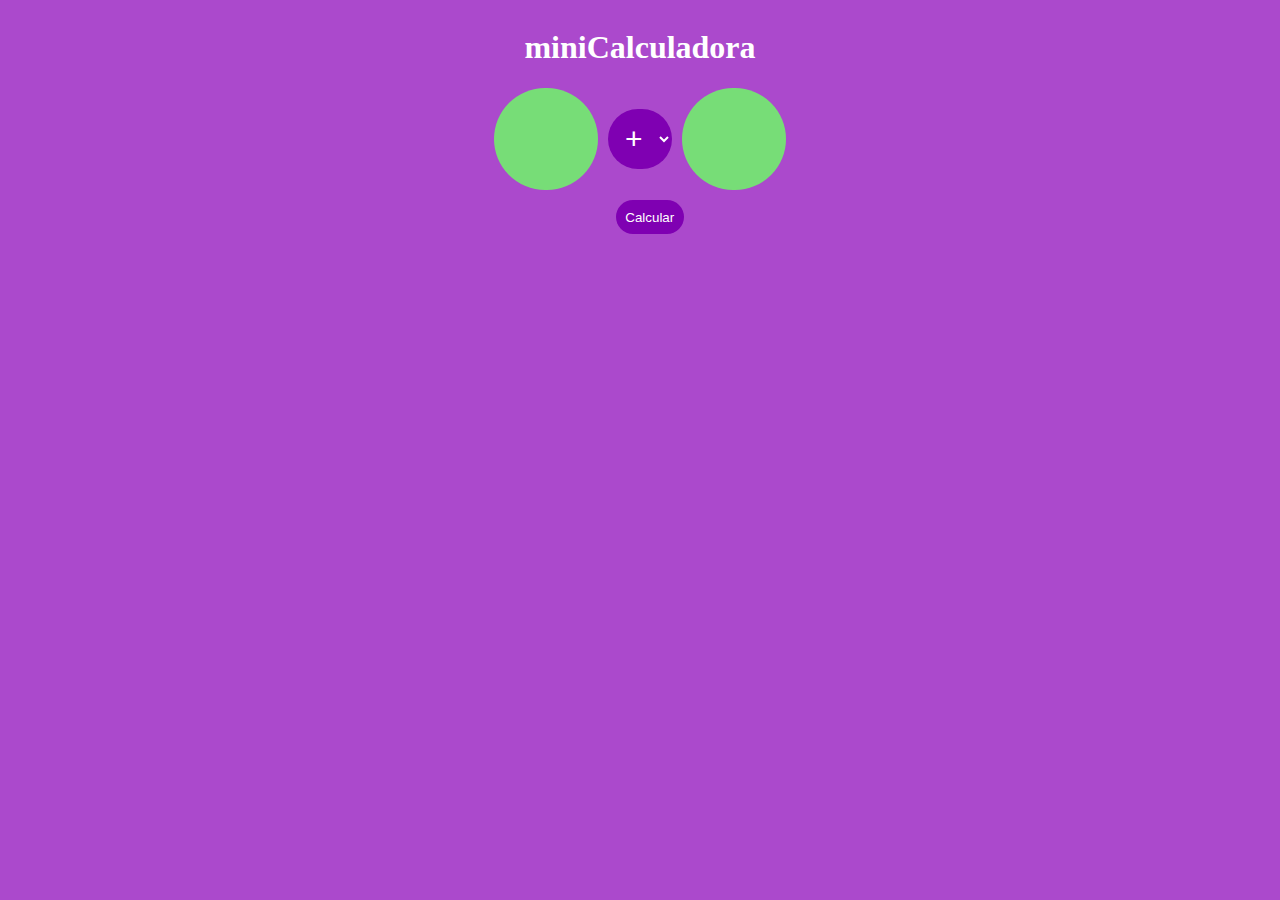
==== desarrollo-web/calculadora/index.html @ 22433a8d "Add miniCalculadora module" ====
<!DOCTYPE html>
<html lang="en">

<head>
    <meta charset="UTF-8">
    <meta name="viewport" content="width=device-width, initial-scale=1.0">
    <title>miniCalculadora</title>
    <link rel="stylesheet" href="styles.css">
</head>

<body>
    <h1>miniCalculadora</h1>
    <div class="calculator">
        <div class="operation">
            <div class="number-input">
                <input type="text" id="first-number" required>
            </div>
    
            <select id="operation-type">
                <option value="addition">+</option>
                <option value="subtraction">-</option>
                <option value="multiplication">×</option>
                <option value="division">÷</option>
            </select>
    
            <div class="number-input">
                <input type="text" id="second-number" required>
            </div>
    
        </div>
        <div class="calculate-button">
            <button id="calculate-button">Calcular</button>
        </div>
        <div id="result"></div>
    </div>

    <script src="script.js"></script>
</body>

</html>
---- desarrollo-web/calculadora/styles.css ----
body {
    background-color: #ab49cc;
    display: flex;
    flex-direction: column;
    align-items: center;
    color: white;
}

.calculator {
    height: 100%;
    display: flex;
    flex-direction: column;
    align-items: center;
    gap: 10px;
    width: 100%;
}

.operation {
    display: flex;
    justify-content: center;
    align-items: center;
    flex-wrap: wrap;
    gap: 10px;
    width: 100%;
}

.number-input input {
    border: none;
    border-radius: 500px;
    text-align: center;
    cursor: text;
    height: 100px;
    width: 100px;
    background-color: #77dd77;
}

#operation-type, #calculate-button {
    border: none;
    background-color: #7f00b2;
    color: white;
    border-radius: 50px;
}

#operation-type {
    padding: 1%;
    font-size: 30px;
}

#calculate-button {
    padding: 20%;
}

#result {
    padding: 1%;
}
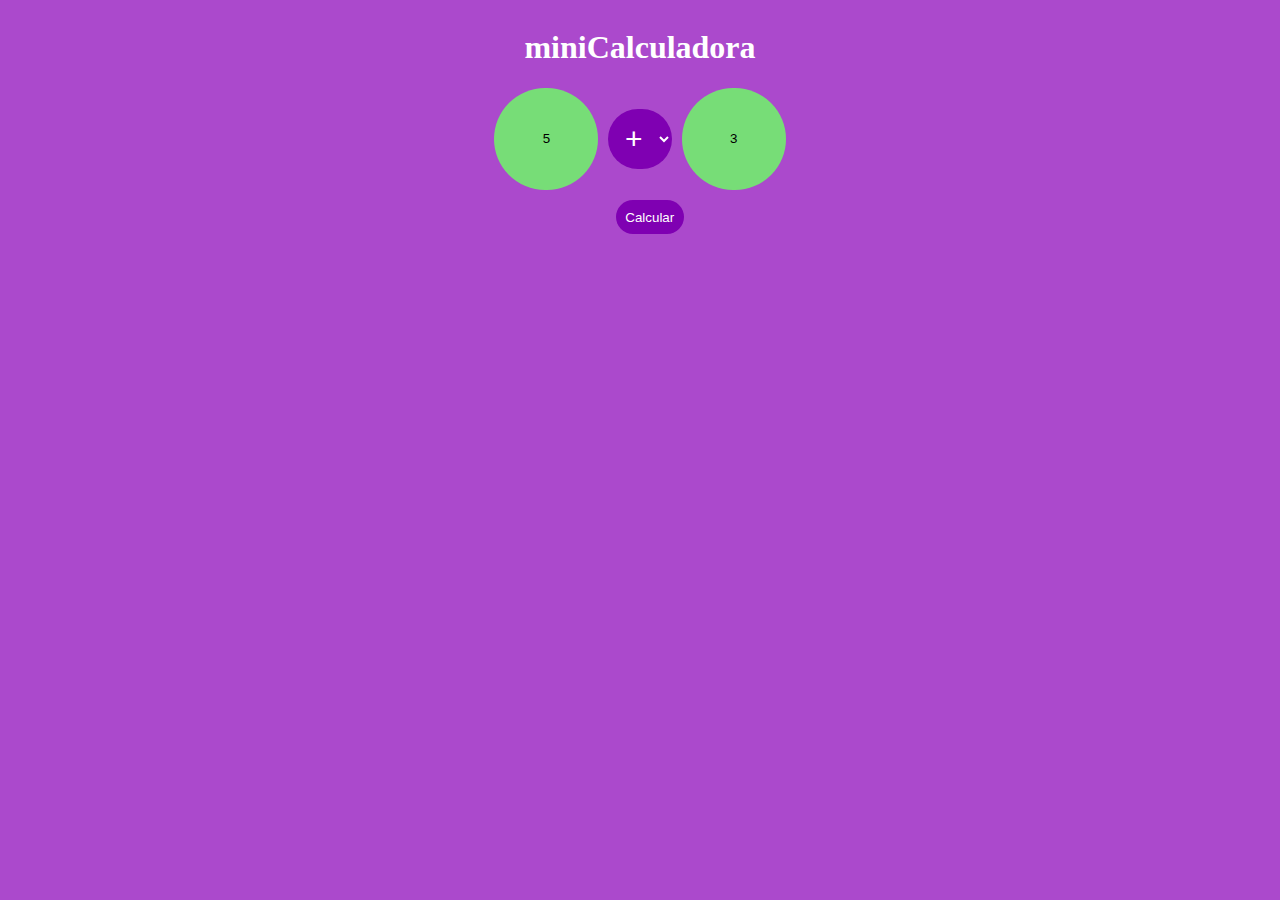
==== commit b9c91317: "Add default values to calculator" ====
--- a/desarrollo-web/calculadora/index.html
+++ b/desarrollo-web/calculadora/index.html
@@ -13,7 +13,7 @@
     <div class="calculator">
         <div class="operation">
             <div class="number-input">
-                <input type="text" id="first-number" required>
+                <input type="text" id="first-number" value="5" required>
             </div>
     
             <select id="operation-type">
@@ -24,7 +24,7 @@
             </select>
     
             <div class="number-input">
-                <input type="text" id="second-number" required>
+                <input type="text" id="second-number" value="3" required>
             </div>
     
         </div>
